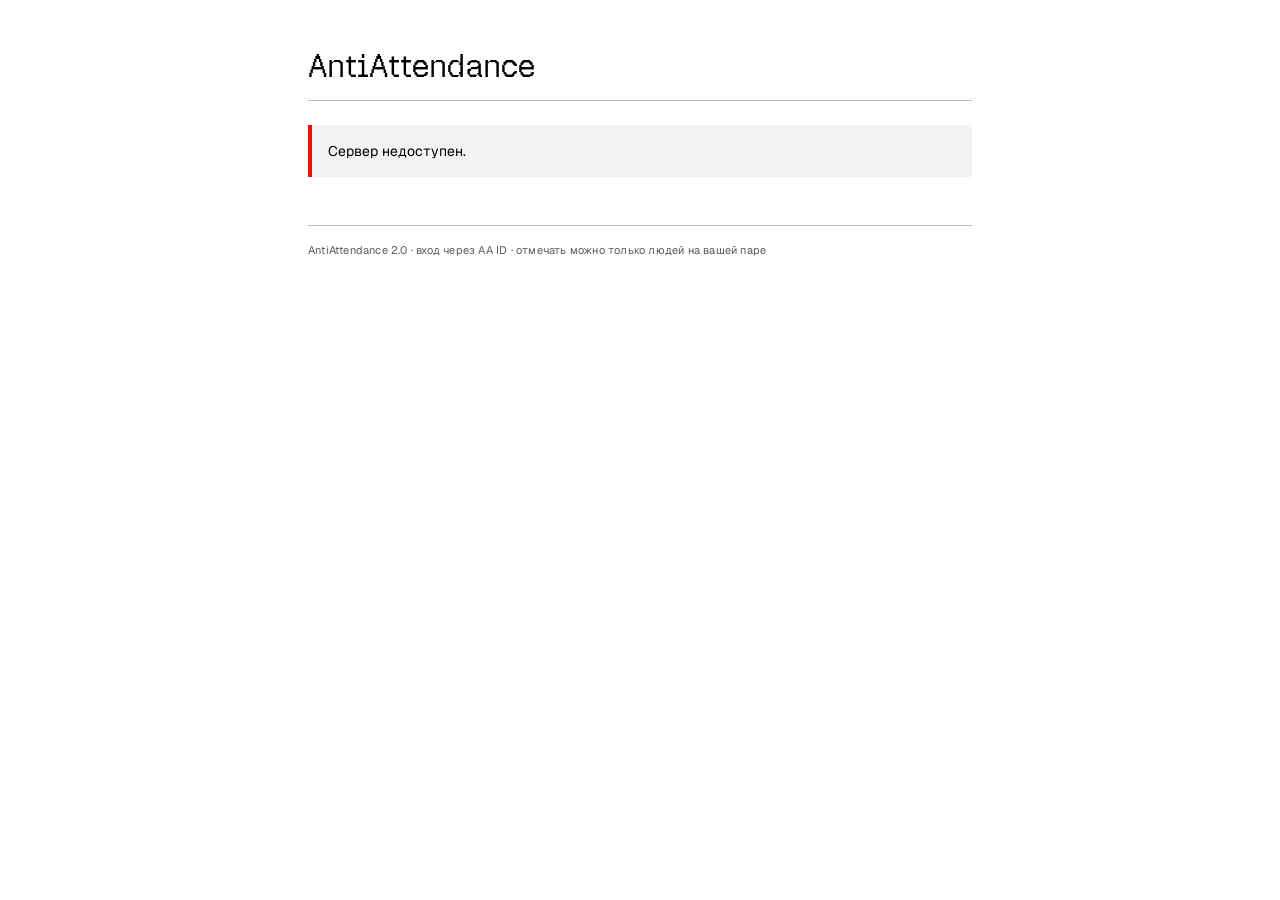
==== static/index.html @ 62210f27 "feat: добавлены настройки аккаунта и обновлены маршруты для управления ими" ====
<!doctype html>
<html lang="ru"><head><meta charset="utf-8"><meta name="viewport" content="width=device-width,initial-scale=1"><meta name="color-scheme" content="dark light"><meta name="theme-color" content="#000000"><title>AntiAttendance</title><link rel="stylesheet" href="/static/site.css"><script src="/static/vendor/jsQR.js" defer></script><script src="/static/site.js" defer></script></head>
<body><main class="page wide">
  <header class="masthead"><span class="wordmark">AntiAttendance</span><span id="who" class="label"></span><span class="push"></span><a id="aaid-link" class="text-button" hidden>AA ID и настройки ↗</a><button id="logout" class="text-button" hidden>Выйти</button></header>

  <section id="signin" hidden>
    <h1 class="title">Вход через AA ID</h1>
    <p class="lead">Сайт показывает вашу текущую пару, группы на ней и людей, которых можно отметить. Войдите своим AA ID: если его ещё нет, он создастся по QR-коду МИРЭА.</p>
    <div class="actions"><a class="button primary" href="/auth/aaid">Войти через AA ID</a></div>
  </section>

  <section id="app" hidden>
    <section class="lesson-block" aria-labelledby="lesson-title">
      <span id="lesson-label" class="label">Сейчас</span>
      <h1 id="lesson-title" class="title tight">Загружаем…</h1>
      <p id="lesson-meta" class="lesson-meta"></p>
      <p id="lesson-next" class="caption"></p>
      <div class="actions"><a id="schedule-link" class="button secondary" href="https://schedule-of.mirea.ru" target="_blank" rel="noopener">Расписание ↗</a></div>
    </section>

    <p id="connect" class="banner info" hidden>Ваш аккаунт МИРЭА не подключён к серверу, поэтому вас не могут отметить. <a href="/auth/aaid?fresh=1">Войти через AA ID заново</a></p>

    <p id="name-banner" class="banner info" hidden>Вас видят как «Без имени». <a id="name-link">Укажите имя в AA ID</a>, чтобы люди на паре вас узнали.</p>

    <section id="groups-block" class="block" aria-labelledby="groups-heading" hidden>
      <h2 id="groups-heading" class="heading">Группы на паре</h2>
      <div id="groups" class="chips"></div>
    </section>

    <section id="people-block" class="block" aria-labelledby="people-heading" hidden>
      <div class="block-head"><h2 id="people-heading" class="heading">Люди на паре</h2><button id="select-unmarked" class="text-button">Выбрать неотмеченных</button></div>
      <div id="people" class="list"></div>
      <p id="people-note" class="note" hidden></p>
      <div class="actions sticky"><button id="mark" class="primary" disabled>Отметить</button></div>
    </section>
  </section>

  <div id="scanner" class="scanner" role="dialog" aria-modal="true" aria-labelledby="scanner-title" hidden>
    <div class="scanner-body">
      <div class="block-head"><h2 id="scanner-title" class="heading">QR преподавателя</h2><button id="scanner-close" class="text-button">Закрыть</button></div>
      <video id="video" class="video" playsinline muted></video>
      <p id="scanner-status" class="status" role="status">Наведите камеру на QR-код занятия.</p>
      <div id="scanner-results" class="list compact"></div>
      <form id="paste-form" class="field"><input id="paste" class="input" placeholder="Или вставьте ссылку из QR" inputmode="url"><button class="secondary">Отметить</button></form>
    </div>
  </div>

  <p id="error" class="banner" role="alert" hidden></p>
  <footer class="footer caption">AntiAttendance 2.0 · вход через AA ID · отмечать можно только людей на вашей паре</footer>
</main></body></html>
---- static/site.css ----
/* Brockmann (riffifi/brockmann-flutter) for the web: achromatic chrome, one accent,
   square edges, hairline divisions, Geist typography, a 4 px rhythm. */
@font-face { font-family: "Geist"; src: url("fonts/Geist.ttf") format("truetype"); font-weight: 100 900; font-display: swap; }
@font-face { font-family: "Geist Mono"; src: url("fonts/GeistMono.ttf") format("truetype"); font-weight: 100 900; font-display: swap; }
@font-face { font-family: "Geist Pixel Square"; src: url("fonts/GeistPixel-Square.ttf") format("truetype"); font-display: swap; }

:root {
  --background: #000; --surface: #121212; --foreground: #fff; --secondary: #a6a6a6;
  --disabled: #5c5c5c; --line: #3a3a3a; --line-strong: #8a8a8a; --danger: #e51400;
  --accent: #00aba9; --on-accent: #000; --accent-text: #00aba9;
  --press: 60ms; --release: 160ms;
}
@media (prefers-color-scheme: light) {
  :root { --background: #fff; --surface: #f2f2f2; --foreground: #000; --secondary: #5a5a5a;
    --disabled: #a8a8a8; --line: #bdbdbd; --line-strong: #4a4a4a; --accent-text: #00716f; }
}
@media (prefers-reduced-motion: reduce) { :root { --press: 0ms; --release: 0ms; } }

* { box-sizing: border-box; }
html { -webkit-text-size-adjust: 100%; }
body { margin: 0; background: var(--background); color: var(--foreground);
  font: 400 14px/20px "Geist", system-ui, sans-serif; }
[hidden] { display: none !important; }
a { color: inherit; }
:focus-visible { outline: 2px solid var(--accent); outline-offset: 2px; }

.page { max-width: 640px; margin: 0 auto; padding: 24px 24px 48px; }
@media (min-width: 720px) { .page { padding: 48px 48px 64px; } }

/* Type roles */
.wordmark { font: 400 32px/36px "Geist Pixel Square", "Geist Mono", monospace; letter-spacing: 0; }
.title { margin: 40px 0 16px; font-size: clamp(32px, 9vw, 40px); line-height: 1.1; font-weight: 300; letter-spacing: -.01em; }
.heading { margin: 0; font-size: 24px; line-height: 28px; font-weight: 400; }
.value { font-size: 20px; line-height: 24px; font-weight: 500; }
.label { font-size: 12px; line-height: 16px; letter-spacing: .5px; color: var(--secondary); }
.caption { font-size: 11px; line-height: 16px; letter-spacing: .2px; color: var(--secondary); }
.mono { font-family: "Geist Mono", ui-monospace, monospace; font-variant-numeric: tabular-nums; }
.mono.large { font-size: 32px; line-height: 36px; font-weight: 300; }
.mono.small { font-size: 12px; line-height: 16px; color: var(--secondary); word-break: break-all; }
.lead { margin: 0 0 24px; color: var(--secondary); max-width: 52ch; font-size: 16px; line-height: 24px; }
.note { margin: 16px 0 0; color: var(--secondary); max-width: 60ch; }

.masthead { display: flex; flex-wrap: wrap; align-items: baseline; gap: 4px 16px; padding-bottom: 16px; border-bottom: 1px solid var(--line); }

/* Buttons: typography-led, square, no shadows. */
button, .button { appearance: none; display: inline-flex; align-items: center; min-height: 48px; margin: 0;
  padding: 12px 16px; border: 0; border-radius: 0; background: none; color: var(--foreground);
  font: 500 20px/24px "Geist", system-ui, sans-serif; text-decoration: none; cursor: pointer;
  transition: background-color var(--release), color var(--release), border-color var(--release); }
button:active, .button:active { transition-duration: var(--press); }
.primary { background: var(--accent); color: var(--on-accent); }
.primary:active { background: color-mix(in srgb, var(--accent), #000 18%); }
.secondary { border: 2px solid var(--line-strong); }
.secondary:active, .text-button:active { background: var(--surface); }
.text-button { padding: 12px 0; font-size: 14px; line-height: 20px; font-weight: 400; color: var(--accent-text); }
button:disabled { cursor: default; color: var(--disabled); border-color: var(--line); }
.primary:disabled { background: var(--line); color: var(--disabled); }
.danger { color: var(--danger); }
.actions { display: flex; flex-wrap: wrap; gap: 8px 16px; margin-top: 24px; }

/* Sign-in */
.login { display: grid; justify-items: start; gap: 16px; }
.status { margin: 0; font-size: 16px; line-height: 24px; }
.qr { width: 264px; height: 264px; padding: 12px; background: #fff; image-rendering: pixelated; }

/* Account */
.facts { display: grid; gap: 16px; margin: 0 0 8px; }
.facts div { display: grid; gap: 4px; }
.facts dd { margin: 0; }
.facts.pair { grid-template-columns: repeat(auto-fit, minmax(200px, 1fr)); margin-top: 16px; }
.block { margin-top: 40px; padding-top: 16px; border-top: 1px solid var(--line); }
.block-head { display: flex; align-items: center; justify-content: space-between; gap: 16px; }
.lesson { display: flex; flex-wrap: wrap; align-items: center; justify-content: space-between; gap: 16px; margin-top: 16px; }
.lesson-now { display: grid; gap: 4px; min-width: 0; flex: 1 1 220px; }

/* Lists: hairline rows, at least 48 px, title + caption. */
.list { margin-top: 16px; border-top: 1px solid var(--line); }
.row { display: flex; align-items: center; justify-content: space-between; gap: 16px; min-height: 56px; padding: 12px 0; border-bottom: 1px solid var(--line); }
.row-body { display: grid; gap: 4px; min-width: 0; }
.row-body strong { font-size: 16px; line-height: 20px; font-weight: 500; }
.row-body .meta { font-size: 11px; line-height: 16px; letter-spacing: .2px; color: var(--secondary); }
.row .actions { margin: 0; }
.row button { font-size: 14px; line-height: 20px; font-weight: 400; padding: 12px 0; }
.acs-in { color: var(--accent-text); }
.badge { display: inline-block; margin-left: 8px; padding: 0 6px; border: 1px solid var(--line-strong); font-size: 11px; line-height: 16px; font-weight: 400; vertical-align: 2px; }

.banner { margin: 24px 0 0; padding: 16px; background: var(--surface); border-left: 4px solid var(--danger); }
.footer { margin-top: 48px; padding-top: 16px; border-top: 1px solid var(--line); }

/* AntiAttendance site */
.page.wide { max-width: 760px; }
.masthead .push { margin-left: auto; }
.wordmark { overflow-wrap: anywhere; }
.lesson-block { margin-top: 32px; }
.title.tight { margin: 8px 0 8px; }
.lesson-meta { margin: 0; font-size: 16px; line-height: 24px; }
.banner.info { border-left-color: var(--accent); }
.banner a { color: var(--accent-text); }
.field { display: flex; flex-wrap: wrap; gap: 8px; margin-top: 16px; }
.input { flex: 1 1 220px; min-height: 48px; padding: 12px; border: 2px solid var(--line-strong); border-radius: 0;
  background: var(--background); color: var(--foreground); font: 400 16px/24px "Geist", system-ui, sans-serif; }
.input:focus { outline: none; border-color: var(--accent); }
.chips { display: flex; flex-wrap: wrap; gap: 8px; margin-top: 16px; }
.chip { display: inline-flex; align-items: center; min-height: 32px; padding: 4px 12px; border: 1px solid var(--line-strong); font-size: 14px; }
.chip.own { border-color: var(--accent); }
.person { cursor: pointer; justify-content: flex-start; }
.person input { width: 20px; height: 20px; margin: 0; flex: none; accent-color: var(--accent); }
.person .row-body { flex: 1; }
.person > .mark { flex: none; font-size: 13px; line-height: 16px; text-align: right; color: var(--secondary); }
.mark.ok, .here { color: var(--accent-text); }
.mark.bad { color: var(--danger); }
.mark.wait { color: var(--foreground); }
.actions.sticky { position: sticky; bottom: 0; padding: 12px 0; background: var(--background); }
.list.compact .row { min-height: 40px; padding: 8px 0; }
.scanner { position: fixed; inset: 0; z-index: 10; overflow-y: auto; background: var(--background); }
.scanner-body { max-width: 640px; margin: 0 auto; padding: 24px; }
.video { display: block; width: 100%; max-height: 60vh; margin-top: 16px; background: #000; object-fit: cover; }
.status { margin-top: 16px; }
@media (max-width: 480px) { .person { flex-wrap: wrap; } .person > .mark { width: 100%; text-align: left; padding-left: 36px; } }

/* Admin panel */
.count { font-size: .5em; color: var(--secondary); vertical-align: middle; }
.block-head.top { margin-top: 32px; }
.admin-row { flex-wrap: wrap; align-items: flex-start; }
.admin-row .row-body { flex: 1 1 320px; }
.row-actions { gap: 0 16px; }
.admin-row .row-actions button { padding: 4px 0; min-height: 32px; }
.dialog { width: min(480px, calc(100vw - 32px)); padding: 24px; border: 1px solid var(--line-strong); border-radius: 0;
  background: var(--background); color: var(--foreground); }
.dialog::backdrop { background: rgb(0 0 0 / .6); }
.list.compact .mark { font-size: 13px; line-height: 16px; text-align: right; }
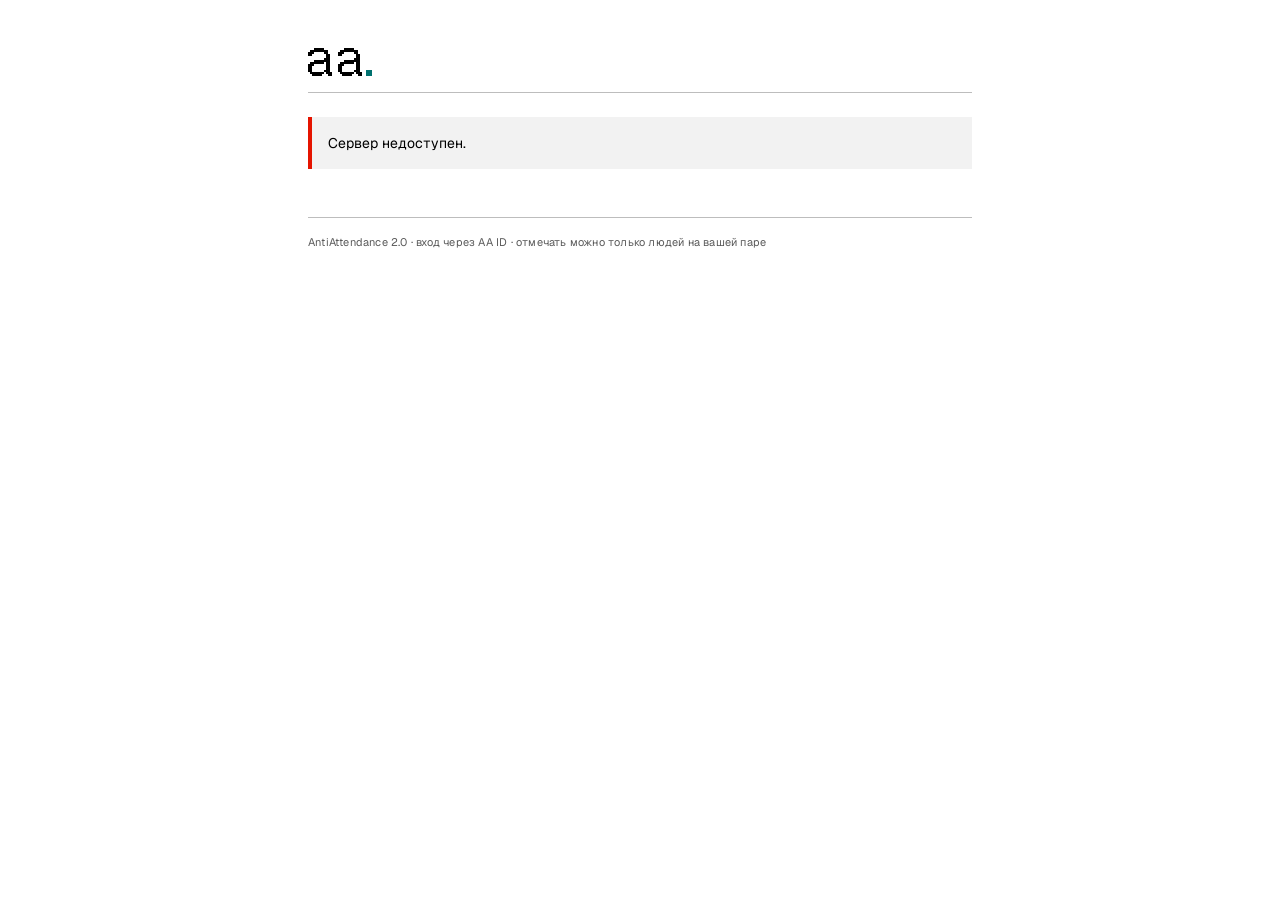
==== commit e53da292: "Add new SVG files for light and dark themes of favicon and logo - Created favicon-light.svg for ligh" ====
--- a/static/index.html
+++ b/static/index.html
@@ -1,7 +1,7 @@
 <!doctype html>
-<html lang="ru"><head><meta charset="utf-8"><meta name="viewport" content="width=device-width,initial-scale=1"><meta name="color-scheme" content="dark light"><meta name="theme-color" content="#000000"><title>AntiAttendance</title><link rel="stylesheet" href="/static/site.css"><script src="/static/vendor/jsQR.js" defer></script><script src="/static/site.js" defer></script></head>
+<html lang="ru"><head><meta charset="utf-8"><meta name="viewport" content="width=device-width,initial-scale=1"><meta name="color-scheme" content="dark light"><meta name="theme-color" content="#000000"><title>AntiAttendance</title><link rel="icon" href="/static/favicon-dark.svg" type="image/svg+xml"><link rel="icon" href="/static/favicon-light.svg" type="image/svg+xml" media="(prefers-color-scheme: light)"><link rel="stylesheet" href="/static/site.css"><script src="/static/vendor/jsQR.js" defer></script><script src="/static/site.js" defer></script></head>
 <body><main class="page wide">
-  <header class="masthead"><span class="wordmark">AntiAttendance</span><span id="who" class="label"></span><span class="push"></span><a id="aaid-link" class="text-button" hidden>AA ID и настройки ↗</a><button id="logout" class="text-button" hidden>Выйти</button></header>
+  <header class="masthead"><a class="logo" href="/" aria-label="AntiAttendance — главная"><picture><source srcset="/static/logo-light.svg" media="(prefers-color-scheme: light)"><img src="/static/logo-dark.svg" alt="AntiAttendance" width="64" height="28"></picture></a><span id="who" class="label"></span><span class="push"></span><a id="aaid-link" class="text-button" hidden>AA ID и настройки ↗</a><button id="logout" class="text-button" hidden>Выйти</button></header>
 
   <section id="signin" hidden>
     <h1 class="title">Вход через AA ID</h1>
@@ -14,8 +14,10 @@
       <span id="lesson-label" class="label">Сейчас</span>
       <h1 id="lesson-title" class="title tight">Загружаем…</h1>
       <p id="lesson-meta" class="lesson-meta"></p>
+      <p id="lesson-countdown" class="countdown" hidden></p>
       <p id="lesson-next" class="caption"></p>
-      <div class="actions"><a id="schedule-link" class="button secondary" href="https://schedule-of.mirea.ru" target="_blank" rel="noopener">Расписание ↗</a></div>
+      <div class="actions"><button id="mark-group" class="secondary" hidden>Отметить свою группу</button><a id="today-link" class="button secondary" href="/today" target="_blank" rel="noopener">Сегодня: все отметки ↗</a><a id="schedule-link" class="button secondary" href="/schedule">Расписание</a></div>
+      <p id="mark-group-note" class="caption" hidden>Работает в любом случае, даже если расписание не нашло пару: отмечает всех подключённых из вашей группы.</p>
     </section>
 
     <p id="connect" class="banner info" hidden>Ваш аккаунт МИРЭА не подключён к серверу, поэтому вас не могут отметить. <a href="/auth/aaid?fresh=1">Войти через AA ID заново</a></p>
@@ -38,9 +40,12 @@
   <div id="scanner" class="scanner" role="dialog" aria-modal="true" aria-labelledby="scanner-title" hidden>
     <div class="scanner-body">
       <div class="block-head"><h2 id="scanner-title" class="heading">QR преподавателя</h2><button id="scanner-close" class="text-button">Закрыть</button></div>
-      <video id="video" class="video" playsinline muted></video>
+      <p id="scanner-target" class="caption"></p>
+      <div id="viewfinder" class="viewfinder"><video id="video" class="video" playsinline muted autoplay></video><span class="frame" aria-hidden="true"></span></div>
+      <div class="scanner-tools"><select id="camera-select" class="input select" aria-label="Камера" hidden></select><button id="torch" class="text-button" type="button" hidden>Фонарик</button></div>
       <p id="scanner-status" class="status" role="status">Наведите камеру на QR-код занятия.</p>
       <div id="scanner-results" class="list compact"></div>
+      <div class="actions"><label class="button secondary file-button">Сфотографировать QR<input id="photo" type="file" accept="image/*" capture="environment"></label></div>
       <form id="paste-form" class="field"><input id="paste" class="input" placeholder="Или вставьте ссылку из QR" inputmode="url"><button class="secondary">Отметить</button></form>
     </div>
   </div>
--- a/static/site.css
+++ b/static/site.css
@@ -28,6 +28,8 @@
 @media (min-width: 720px) { .page { padding: 48px 48px 64px; } }
 
 /* Type roles */
+.logo { display: block; flex: none; align-self: center; line-height: 0; }
+.logo img { display: block; width: 64px; height: 28px; }
 .wordmark { font: 400 32px/36px "Geist Pixel Square", "Geist Mono", monospace; letter-spacing: 0; }
 .title { margin: 40px 0 16px; font-size: clamp(32px, 9vw, 40px); line-height: 1.1; font-weight: 300; letter-spacing: -.01em; }
 .heading { margin: 0; font-size: 24px; line-height: 28px; font-weight: 400; }
@@ -114,7 +116,16 @@
 .list.compact .row { min-height: 40px; padding: 8px 0; }
 .scanner { position: fixed; inset: 0; z-index: 10; overflow-y: auto; background: var(--background); }
 .scanner-body { max-width: 640px; margin: 0 auto; padding: 24px; }
-.video { display: block; width: 100%; max-height: 60vh; margin-top: 16px; background: #000; object-fit: cover; }
+.viewfinder { position: relative; margin-top: 16px; overflow: hidden; background: #000; }
+.video { display: block; width: 100%; max-height: 60vh; background: #000; object-fit: cover; }
+.viewfinder .frame { position: absolute; left: 50%; top: 50%; height: 72%; max-width: 90%; aspect-ratio: 1; transform: translate(-50%, -50%);
+  border: 2px solid var(--accent); box-shadow: 0 0 0 9999px rgb(0 0 0 / .35); pointer-events: none; }
+.viewfinder.found .frame { border-color: #fff; border-width: 4px; }
+.scanner-tools { display: flex; flex-wrap: wrap; align-items: center; gap: 8px 16px; margin-top: 8px; }
+.select { flex: 1 1 200px; min-height: 40px; padding: 6px 8px; font-size: 14px; }
+.file-button { position: relative; overflow: hidden; cursor: pointer; }
+.file-button input { position: absolute; inset: 0; opacity: 0; cursor: pointer; }
+.countdown { margin: 8px 0 0; font-size: 20px; line-height: 28px; color: var(--accent-text); }
 .status { margin-top: 16px; }
 @media (max-width: 480px) { .person { flex-wrap: wrap; } .person > .mark { width: 100%; text-align: left; padding-left: 36px; } }
 
@@ -129,3 +140,68 @@
   background: var(--background); color: var(--foreground); }
 .dialog::backdrop { background: rgb(0 0 0 / .6); }
 .list.compact .mark { font-size: 13px; line-height: 16px; text-align: right; }
+
+/* Admin console: tabs, data tables, logs */
+.page.console { max-width: 1200px; }
+.tabs { position: sticky; top: 0; z-index: 2; display: flex; overflow-x: auto; white-space: nowrap; align-items: center; gap: 0 20px; margin-top: 24px;
+  background: var(--background); border-bottom: 1px solid var(--line); }
+.tabs [role=tab] { flex: none; padding: 12px 0 10px; border-bottom: 2px solid transparent; font-size: 14px; line-height: 20px; color: var(--secondary); }
+.tabs [role=tab][aria-selected=true] { color: var(--foreground); border-bottom-color: var(--accent); }
+.tabs .push { margin-left: auto; }
+.block-gap { margin-top: 32px; }
+.table-wrap { margin-top: 16px; overflow-x: auto; border-top: 1px solid var(--line); }
+.grid { width: 100%; border-collapse: collapse; font-size: 12px; line-height: 16px; }
+.grid th, .grid td { padding: 6px 12px 6px 0; border-bottom: 1px solid var(--line); text-align: left; vertical-align: top; }
+.grid th { position: sticky; top: 0; background: var(--background); font-weight: 500; color: var(--secondary); white-space: nowrap; }
+.grid td { font-family: "Geist Mono", ui-monospace, monospace; font-variant-numeric: tabular-nums; white-space: nowrap; }
+.grid td.long { white-space: normal; min-width: 240px; max-width: 480px; overflow-wrap: anywhere; }
+.grid td.null { color: var(--disabled); }
+.grid tr.bad td { color: var(--danger); }
+.grid tr.slow td { color: var(--accent-text); }
+.log { margin-top: 16px; border-top: 1px solid var(--line); font: 12px/16px "Geist Mono", ui-monospace, monospace; }
+.log-line { display: grid; grid-template-columns: 136px 64px minmax(0, 1fr); gap: 12px; padding: 6px 0; border-bottom: 1px solid var(--line); }
+.log-line .msg { overflow-wrap: anywhere; white-space: pre-wrap; }
+.log-line.warning .lvl { color: var(--accent-text); }
+.log-line.error .lvl, .log-line.critical .lvl { color: var(--danger); }
+.log-line details { grid-column: 3; }
+.log-line pre { margin: 4px 0 0; white-space: pre-wrap; overflow-wrap: anywhere; color: var(--secondary); }
+@media (max-width: 640px) { .log-line { grid-template-columns: 1fr; gap: 2px; } .log-line details { grid-column: 1; } }
+.chips { display: flex; flex-wrap: wrap; gap: 8px; margin-top: 16px; }
+.chips button { min-height: 32px; padding: 6px 10px; border: 1px solid var(--line-strong); font-size: 12px; line-height: 16px; }
+.chips button[aria-pressed=true] { border-color: var(--accent); color: var(--accent-text); }
+.facts { display: grid; grid-template-columns: repeat(auto-fill, minmax(220px, 1fr)); gap: 16px 24px; margin-top: 16px; }
+.facts div { display: grid; gap: 2px; padding-top: 8px; border-top: 1px solid var(--line); }
+.facts span:first-child { font-size: 11px; line-height: 16px; color: var(--secondary); }
+.facts span:last-child { font: 14px/20px "Geist Mono", ui-monospace, monospace; overflow-wrap: anywhere; }
+.check { display: inline-flex; align-items: center; gap: 6px; font-size: 13px; color: var(--secondary); }
+.input.narrow { flex: 0 1 120px; }
+
+/* Today: people × lessons */
+.grid.attendance th.col { min-width: 120px; white-space: normal; vertical-align: bottom; }
+.grid.attendance th.col strong { display: block; color: var(--foreground); font-weight: 500; }
+.grid.attendance th.col span { display: block; }
+.grid.attendance th.col.now { box-shadow: inset 0 -2px 0 var(--accent); }
+.grid.attendance th.col.future strong { color: var(--secondary); }
+.grid.attendance td { text-align: center; font-size: 14px; }
+.grid.attendance td.person { text-align: left; font-family: "Geist", system-ui, sans-serif; position: sticky; left: 0; background: var(--background); }
+.grid.attendance tr.own td.person span:first-child { font-weight: 500; color: var(--accent-text); }
+.grid.attendance tr.group-row td { text-align: left; padding-top: 16px; font: 500 12px/16px "Geist", system-ui, sans-serif; color: var(--secondary); }
+.grid.attendance td.off { background: var(--surface); }
+.legend { margin-top: 8px; }
+.legend .null { color: var(--disabled); }
+.report { max-height: 480px; margin: 16px 0 0; padding: 12px; overflow: auto; border: 1px solid var(--line); font: 11px/15px "Geist Mono", ui-monospace, monospace; white-space: pre-wrap; overflow-wrap: anywhere; }
+
+/* Schedule: a week of a group's lessons */
+.week-nav { display: flex; flex-wrap: wrap; align-items: center; gap: 8px 16px; margin-top: 16px; }
+.week-nav .secondary { min-width: 48px; justify-content: center; }
+.week-nav .push { margin-left: auto; }
+.week { margin-top: 8px; }
+.day { margin-top: 32px; scroll-margin-top: 16px; }
+.day.today .heading { color: var(--accent-text); }
+.slot { display: grid; grid-template-columns: 64px minmax(0, 1fr); gap: 16px; padding: 12px 0; border-bottom: 1px solid var(--line); }
+.slot-time { display: grid; align-content: start; font-size: 14px; line-height: 20px; }
+.slot-body { display: grid; gap: 4px; min-width: 0; }
+.slot-body strong { font-size: 16px; line-height: 20px; font-weight: 500; }
+.slot-body .meta { font-size: 12px; line-height: 16px; color: var(--secondary); overflow-wrap: anywhere; }
+.slot.past { opacity: .55; }
+.slot.now { box-shadow: inset 3px 0 0 var(--accent); padding-left: 12px; }
